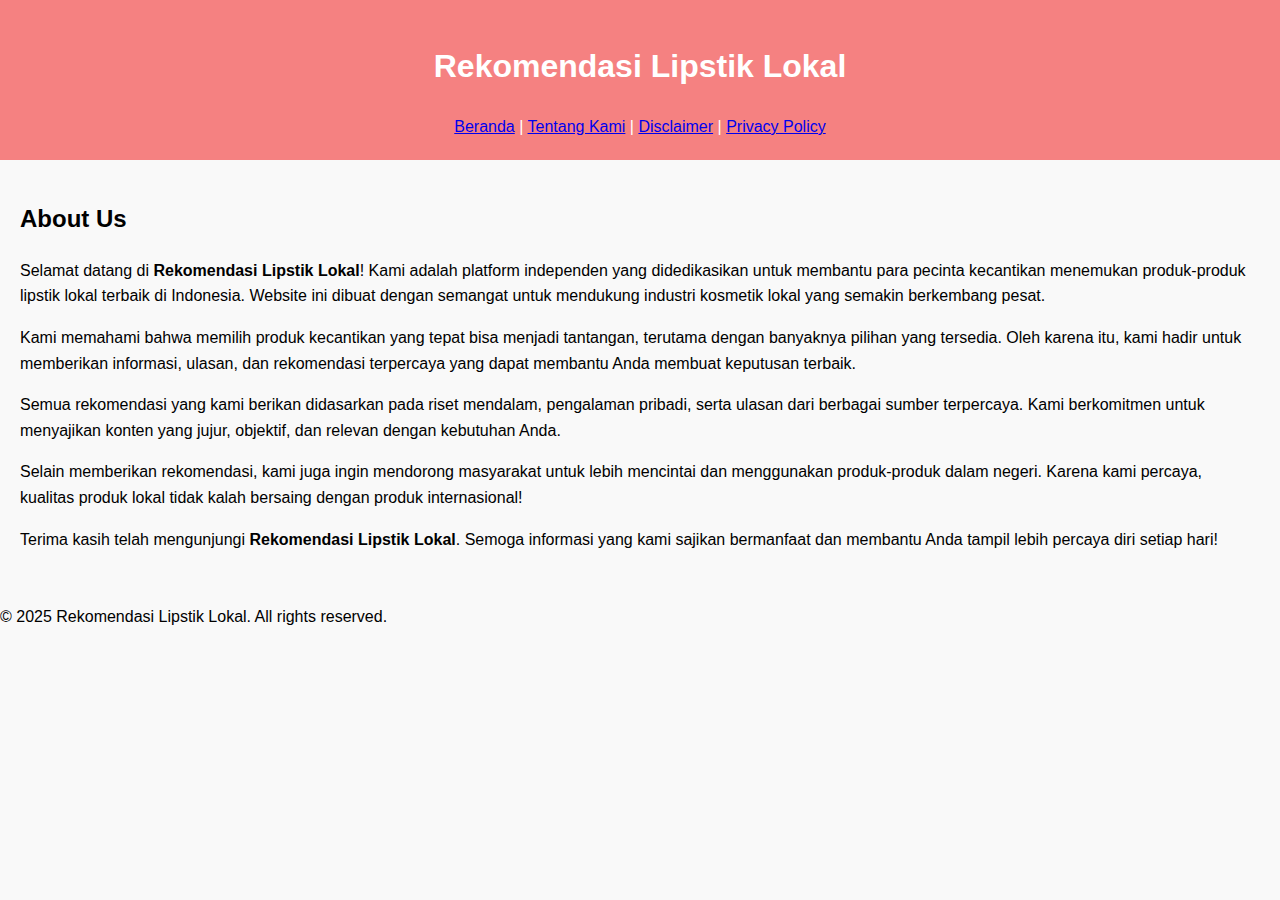
==== about.html @ 0c7d557e "Add halaman about, disclaimer, privacy" ====
<!DOCTYPE html>
<html lang="id">
  <head>
    <meta charset="UTF-8" />
    <meta name="viewport" content="width=device-width, initial-scale=1.0" />
    <title>Tentang Kami - Rekomendasi Lipstik Lokal</title>
    <link rel="stylesheet" href="css/style.css" />
  </head>
  <body>
    <header>
      <h1>Rekomendasi Lipstik Lokal</h1>
      <nav>
        <a href="index.html">Beranda</a> |
        <a href="about.html">Tentang Kami</a> |
        <a href="disclaimer.html">Disclaimer</a> |
        <a href="privacy.html">Privacy Policy</a>
      </nav>
    </header>

    <main>
      <h2>About Us</h2>
      <p>
        Selamat datang di <strong>Rekomendasi Lipstik Lokal</strong>! Kami
        adalah platform independen yang didedikasikan untuk membantu para
        pecinta kecantikan menemukan produk-produk lipstik lokal terbaik di
        Indonesia. Website ini dibuat dengan semangat untuk mendukung industri
        kosmetik lokal yang semakin berkembang pesat.
      </p>

      <p>
        Kami memahami bahwa memilih produk kecantikan yang tepat bisa menjadi
        tantangan, terutama dengan banyaknya pilihan yang tersedia. Oleh karena
        itu, kami hadir untuk memberikan informasi, ulasan, dan rekomendasi
        terpercaya yang dapat membantu Anda membuat keputusan terbaik.
      </p>

      <p>
        Semua rekomendasi yang kami berikan didasarkan pada riset mendalam,
        pengalaman pribadi, serta ulasan dari berbagai sumber terpercaya. Kami
        berkomitmen untuk menyajikan konten yang jujur, objektif, dan relevan
        dengan kebutuhan Anda.
      </p>

      <p>
        Selain memberikan rekomendasi, kami juga ingin mendorong masyarakat
        untuk lebih mencintai dan menggunakan produk-produk dalam negeri. Karena
        kami percaya, kualitas produk lokal tidak kalah bersaing dengan produk
        internasional!
      </p>

      <p>
        Terima kasih telah mengunjungi
        <strong>Rekomendasi Lipstik Lokal</strong>. Semoga informasi yang kami
        sajikan bermanfaat dan membantu Anda tampil lebih percaya diri setiap
        hari!
      </p>
    </main>

    <footer>
      <p>&copy; 2025 Rekomendasi Lipstik Lokal. All rights reserved.</p>
    </footer>
  </body>
</html>
---- css/style.css ----
body {
  font-family: Arial, sans-serif;
  line-height: 1.6;
  margin: 0;
  padding: 0;
  background-color: #f9f9f9;
}

header {
  background-color: #f58181;
  color: #fff;
  padding: 20px;
  text-align: center;
}

main {
  padding: 20px;
}

.lipstick-item {
  background-color: #fff;
  margin-bottom: 20px;
  padding: 20px;
  border-radius: 5px;
  box-shadow: 0 0 10px rgba(0, 0, 0, 0.1);
  text-align: center;
}

.lipstick-item img {
  width: 200px; /* Atur lebar gambar menjadi 200px */
  height: auto; /* Sesuaikan tinggi gambar secara otomatis */
  object-fit: cover;
  display: block;
  margin: 10px auto;
  border: 1px solid #ccc;
}

img {
  max-width: 100%;
  height: auto;
}
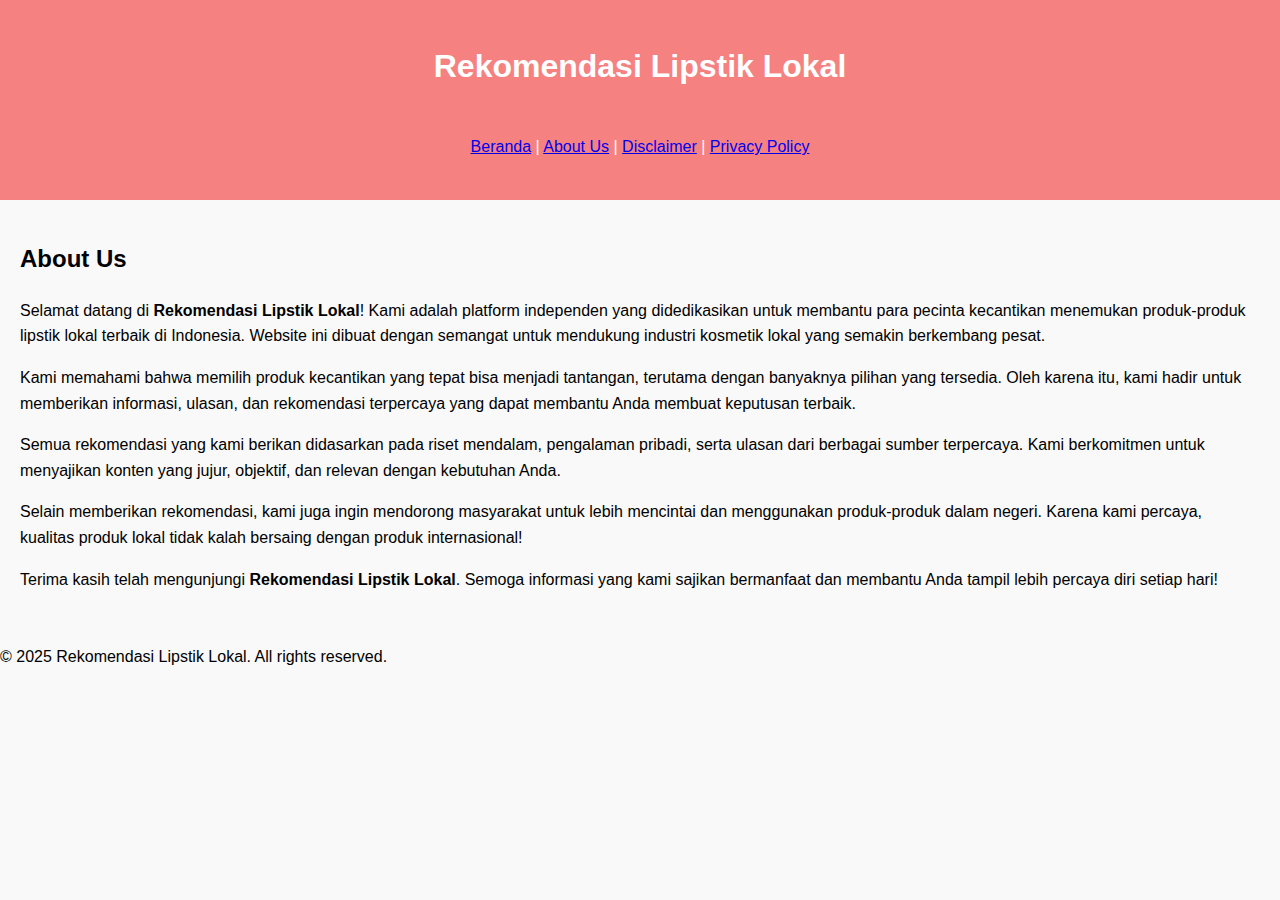
==== commit 4806efeb: "Add update index, about, disclaimer, privacy, and stylefiles" ====
--- a/about.html
+++ b/about.html
@@ -10,8 +10,7 @@
     <header>
       <h1>Rekomendasi Lipstik Lokal</h1>
       <nav>
-        <a href="index.html">Beranda</a> |
-        <a href="about.html">Tentang Kami</a> |
+        <a href="index.html">Beranda</a> | <a href="about.html">About Us</a> |
         <a href="disclaimer.html">Disclaimer</a> |
         <a href="privacy.html">Privacy Policy</a>
       </nav>
--- a/css/style.css
+++ b/css/style.css
@@ -9,6 +9,11 @@
 header {
   background-color: #f58181;
   color: #fff;
+  padding: 20px;
+  text-align: center;
+}
+
+nav {
   padding: 20px;
   text-align: center;
 }
